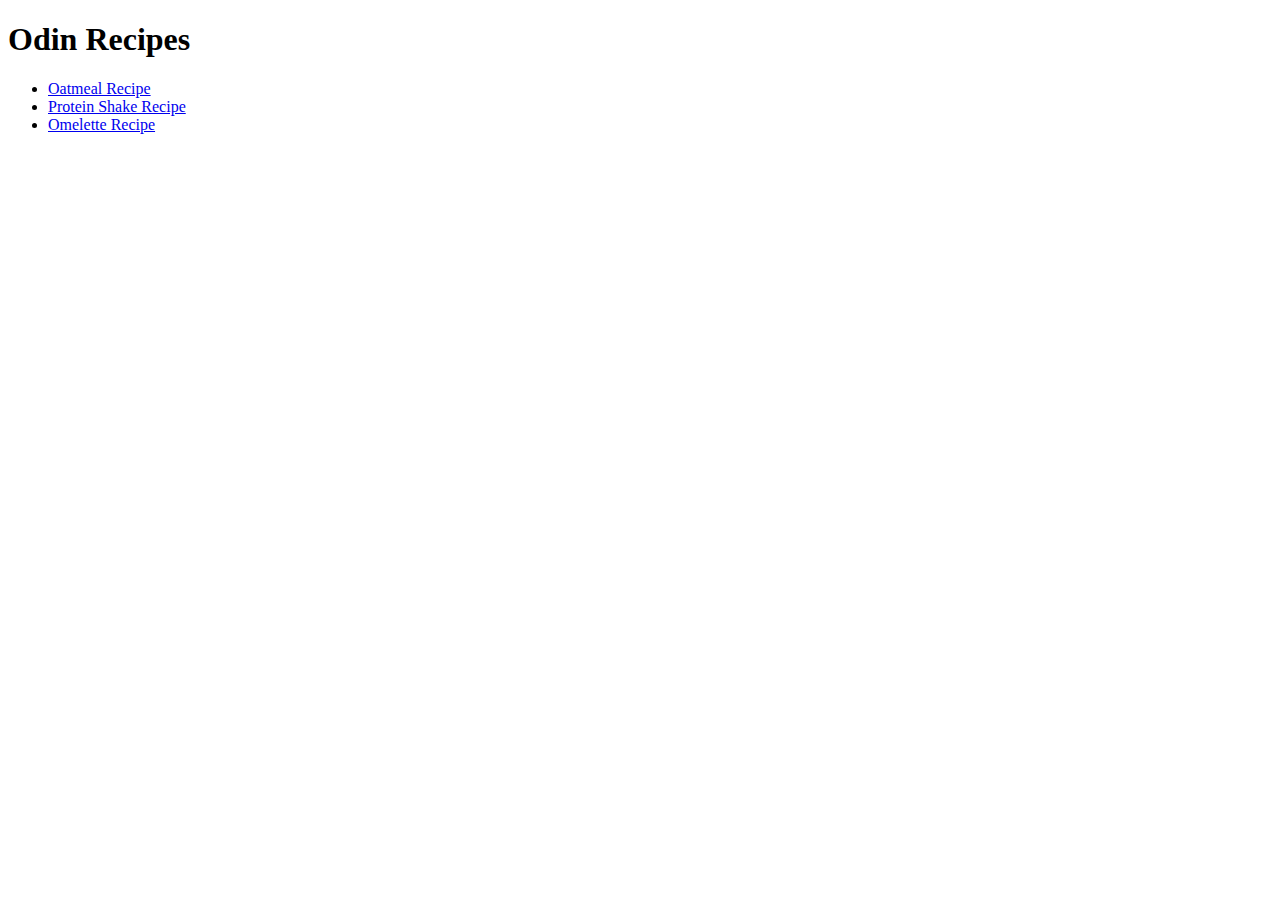
==== index.html @ 3b4ffd90 "Add oatmeal, proteinshake, and omelette recipes" ====
<!DOCTYPE html>
<html lang="en">
<head>
    <meta charset="UTF-8">
    <meta name="viewport" content="width=device-width, initial-scale=1.0">
    <title>My Recipes</title>
</head>
<body>
    <h1>Odin Recipes</h1>
    <ul>
        <li><a href="recipes/oatmeal.html">Oatmeal Recipe</a></li>
        <li><a href="recipes/proteinshake.html">Protein Shake Recipe</a></li>
        <li><a href="recipes/omelette.html">Omelette Recipe</a></li>
    </ul>
    
</body>
</html>
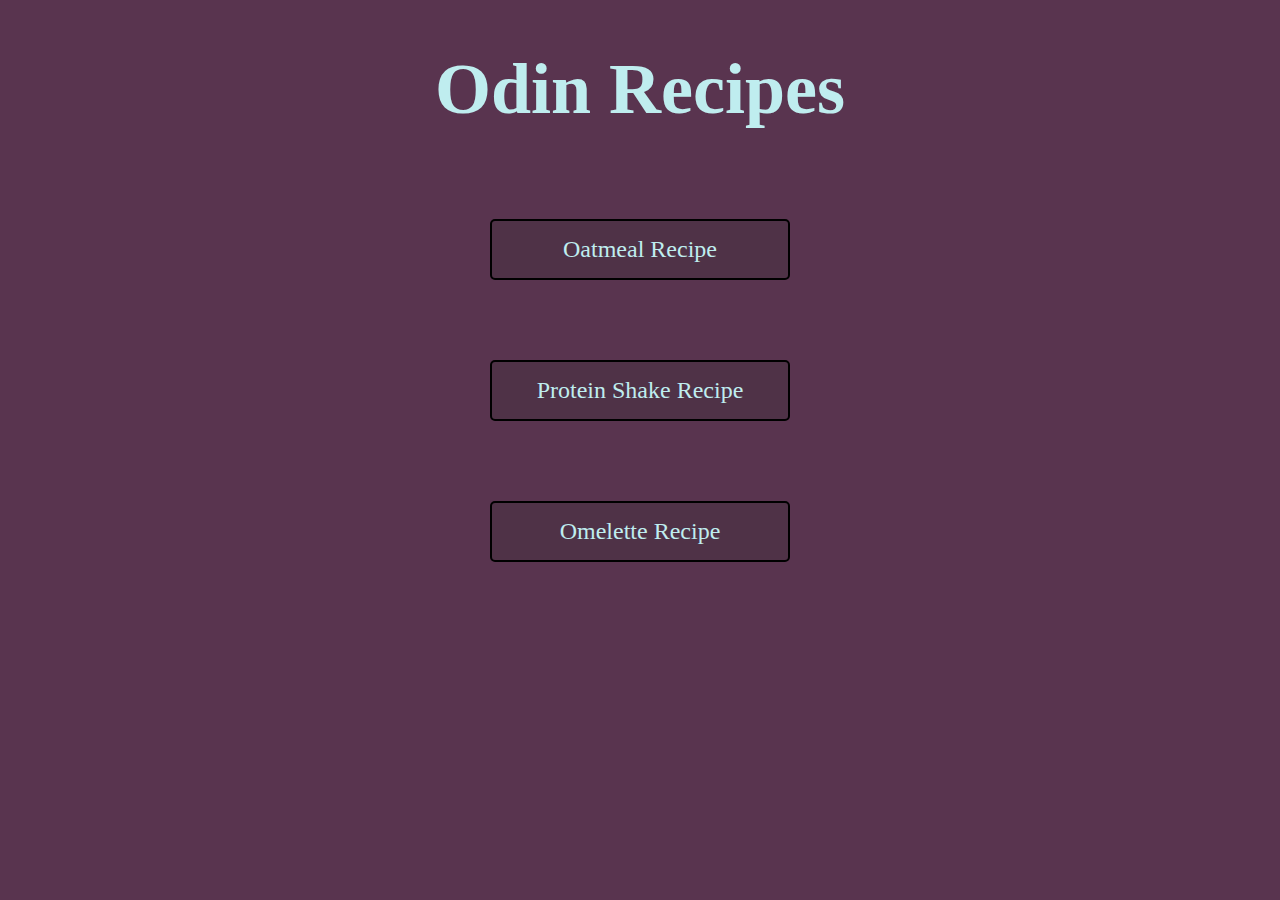
==== commit 693e681c: "Styling modifications" ====
--- a/index.html
+++ b/index.html
@@ -4,9 +4,10 @@
     <meta charset="UTF-8">
     <meta name="viewport" content="width=device-width, initial-scale=1.0">
     <title>My Recipes</title>
+    <link rel="stylesheet" href="styles.css">
 </head>
 <body>
-    <h1>Odin Recipes</h1>
+    <h1 class="ti">Odin Recipes</h1>
     <ul>
         <li><a href="recipes/oatmeal.html">Oatmeal Recipe</a></li>
         <li><a href="recipes/proteinshake.html">Protein Shake Recipe</a></li>
--- a/styles.css
+++ b/styles.css
@@ -0,0 +1,48 @@
+body {
+    background-color: #59344F; /* Change this color to whatever you like */
+}
+
+.ti {
+    color: #BFEDEF;
+    text-align: center;
+    font-size: 4.5em;
+}
+
+/* Reset default list styling and center the list items */
+ul {
+    list-style-type: none; /* Remove bullets */
+    padding: 0;            /* Remove default padding */
+    display: flex;         /* Use Flexbox layout */
+    flex-direction: column; /* Arrange children in a column */
+    align-items: center;   /* Center items horizontally */
+}
+
+/* Styles for the li elements */
+li {
+    font-size: 1.5em;
+    color: #8CC084;
+    margin: 30px auto;
+    padding: 10px;
+    width: 300px;           /* Set a width for the list items */
+}
+
+/* Styles for the a elements within li */
+li a {
+    display: block;       /* Make the link fill the li */
+    text-decoration: none; /* Remove underline from links */
+    color: #BFEDEF;       /* Change link color */
+    text-align: center;    /* Center text inside the box */
+    background-color: #4f3247; /* Background color for the box */
+    border: 2px solid black; /* Border for the box */
+    border-radius: 5px;     /* Rounded corners */
+    padding: 15px;          /* Add padding inside the box */
+    transition: background-color 0.3s, border-color 0.3s; /* Smooth transitions */
+    cursor: pointer;        /* Cursor change on hover */
+}
+
+/* Hover effect for the a elements within li */
+li a:hover {
+    color: #BFEDEF;       /* Change link color on hover */
+    background-color: #814371; /* Change background color on hover */
+    border-color: black;     /* Change border color on hover */
+}